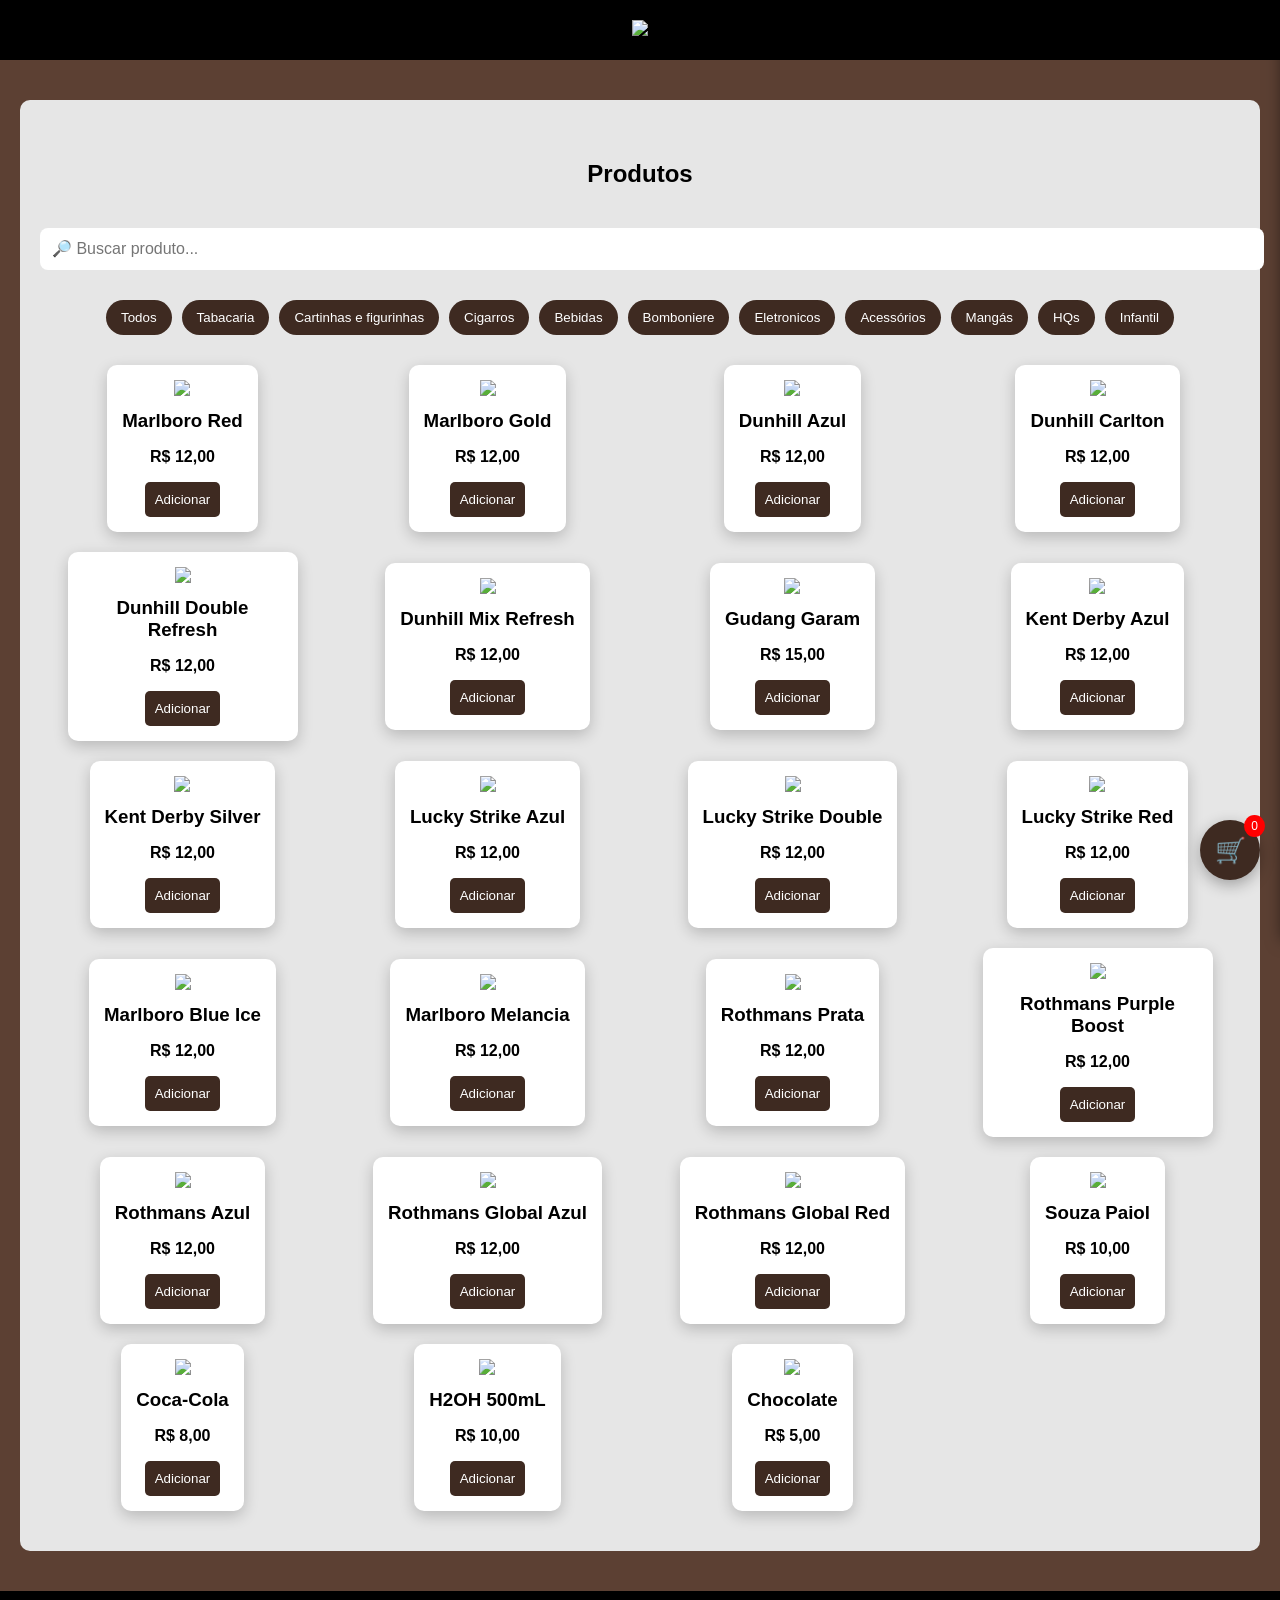
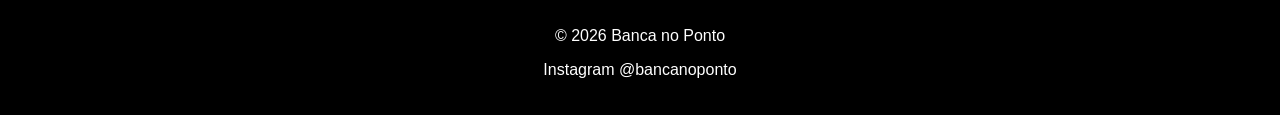
==== Banca-no-ponto.html @ 04ee42cb "Add files via upload" ====
<!DOCTYPE html>
<html lang="pt-br">

<head>
<meta charset="UTF-8">
<meta name="viewport" content="width=device-width, initial-scale=1.0">
<title>Banca no Ponto</title>
<link rel="stylesheet" href="style.css">
</head>

<body>

<header>

<img src="../imagens/logo/logo.png" width="400">


</header>

<!-- PRODUTOS -->

<section class="setor-produtos">

<h2>Produtos</h2>

<input type="text" id="busca" placeholder="🔎 Buscar produto..." onkeyup="buscarProduto()">

<div class="categorias">
<button onclick="filtrarCategoria('all')">Todos</button>
<button onclick="filtrarCategoria('tabacaria')">Tabacaria</button>
<button onclick="filtrarCategoria('carta')">Cartinhas e figurinhas</button>
<button onclick="filtrarCategoria('cigarro')">Cigarros</button>
<button onclick="filtrarCategoria('bebida')">Bebidas</button>
<button onclick="filtrarCategoria('doce')">Bomboniere</button>
<button onclick="filtrarCategoria('eletro')">Eletronicos</button>
<button onclick="filtrarCategoria('acessorio')">Acessórios</button>
<button onclick="filtrarCategoria('manga')">Mangás</button>
<button onclick="filtrarCategoria('hq')">HQs</button>
<button onclick="filtrarCategoria('infantil')">Infantil</button>
</div>

<div class="produtos" id="listaProdutos">

<div class="produto" data-categoria="cigarro">
<img src="../imagens/cigarros/Marlboro Vermelho.png" width="100">
<h3>Marlboro Red</h3>
<p>R$ 12,00</p>
<button onclick="addCarrinho('Marlboro Red',12)">Adicionar</button>
</div>

<div class="produto" data-categoria="cigarro">
<img src="../imagens/cigarros/Marlboro gold.png" width="100">
<h3>Marlboro Gold</h3>
<p>R$ 12,00</p>
<button onclick="addCarrinho('Marlboro Gold',12)">Adicionar</button>
</div>

<div class="produto" data-categoria="cigarro">
<img src="../imagens/cigarros/dunhill azul.png" width="100">
<h3>Dunhill Azul</h3>
<p>R$ 12,00</p>
<button onclick="addCarrinho('Dunhill Azul',12)">Adicionar</button>
</div>

<div class="produto" data-categoria="cigarro">
<img src="../imagens/cigarros/dunhill carlton.png" width="100">
<h3>Dunhill Carlton</h3>
<p>R$ 12,00</p>
<button onclick="addCarrinho('Dunhill Carton',12)">Adicionar</button>
</div>

<div class="produto" data-categoria="cigarro">
<img src="../imagens/cigarros/dunhill double refresh.png" width="100">
<h3>Dunhill Double Refresh</h3>
<p>R$ 12,00</p>
<button onclick="addCarrinho('Dunhill Double Refresh',12)">Adicionar</button>
</div>

<div class="produto" data-categoria="cigarro">
<img src="../imagens/cigarros/dunhill mix refresh.png" width="100">
<h3>Dunhill Mix Refresh</h3>
<p>R$ 12,00</p>
<button onclick="addCarrinho('Dunhill Mix Refresh',12)">Adicionar</button>
</div>

<div class="produto" data-categoria="cigarro">
<img src="../imagens/cigarros/gudang garam.png" width="100">
<h3>Gudang Garam</h3>
<p>R$ 15,00</p>
<button onclick="addCarrinho('Gudang Garam',15)">Adicionar</button>
</div>

<div class="produto" data-categoria="cigarro">
<img src="../imagens/cigarros/kent derby azul.png" width="100">
<h3>Kent Derby Azul</h3>
<p>R$ 12,00</p>
<button onclick="addCarrinho('Kent Derby Azul',12)">Adicionar</button>
</div>

<div class="produto" data-categoria="cigarro">
<img src="../imagens/cigarros/kent derby silver.png" width="100">
<h3>Kent Derby Silver</h3>
<p>R$ 12,00</p>
<button onclick="addCarrinho('Kent Derby Silver',12)">Adicionar</button>
</div>

<div class="produto" data-categoria="cigarro">
<img src="../imagens/cigarros/lucky azul.png" width="100">
<h3>Lucky Strike Azul</h3>
<p>R$ 12,00</p>
<button onclick="addCarrinho('Lucky Strike Azul',12)">Adicionar</button>
</div>

<div class="produto" data-categoria="cigarro">
<img src="../imagens/cigarros/lucky double.png" width="100">
<h3>Lucky Strike Double</h3>
<p>R$ 12,00</p>
<button onclick="addCarrinho('Lucky Strike Double',12)">Adicionar</button>
</div>

<div class="produto" data-categoria="cigarro">
<img src="../imagens/cigarros/lucky red.png" width="100">
<h3>Lucky Strike Red</h3>
<p>R$ 12,00</p>
<button onclick="addCarrinho('Lucky Strike Red',12)">Adicionar</button>
</div>

<div class="produto" data-categoria="cigarro">
<img src="../imagens/cigarros/marlboro blue ice.png" width="100">
<h3>Marlboro Blue Ice</h3>
<p>R$ 12,00</p>
<button onclick="addCarrinho('Marlboro Blue Ice',12)">Adicionar</button>
</div>

<div class="produto" data-categoria="cigarro">
<img src="../imagens/cigarros/marlboro melancia.png" width="100">
<h3>Marlboro Melancia</h3>
<p>R$ 12,00</p>
<button onclick="addCarrinho('Marlboro Melancia',12)">Adicionar</button>
</div>

<div class="produto" data-categoria="cigarro">
<img src="../imagens/cigarros/rothmans minister  prata.png" width="100">
<h3>Rothmans Prata</h3>
<p>R$ 12,00</p>
<button onclick="addCarrinho('Rothmans Prata',12)">Adicionar</button>
</div>

<div class="produto" data-categoria="cigarro">
<img src="../imagens/cigarros/rothmans minister  purple boost.png" width="100">
<h3>Rothmans Purple Boost</h3>
<p>R$ 12,00</p>
<button onclick="addCarrinho('Rothmans Purple Boost',12)">Adicionar</button>
</div>

<div class="produto" data-categoria="cigarro">
<img src="../imagens/cigarros/rothmans minister azul.png" width="100">
<h3>Rothmans Azul</h3>
<p>R$ 12,00</p>
<button onclick="addCarrinho('Rothmans Azul',12)">Adicionar</button>
</div>

<div class="produto" data-categoria="cigarro">
<img src="../imagens/cigarros/rothmans minister global azul.png" width="100">
<h3>Rothmans Global Azul</h3>
<p>R$ 12,00</p>
<button onclick="addCarrinho('Rothmans Global Azul',12)">Adicionar</button>
</div>

<div class="produto" data-categoria="cigarro">
<img src="../imagens/cigarros/rothmans minister global red.png" width="100">
<h3>Rothmans Global Red</h3>
<p>R$ 12,00</p>
<button onclick="addCarrinho('Rothmans Global Red',12)">Adicionar</button>
</div>

<div class="produto" data-categoria="cigarro">
<img src="../imagens/cigarros/souza paiol.png" width="100">
<h3>Souza Paiol</h3>
<p>R$ 10,00</p>
<button onclick="addCarrinho('Souza Paiol',10)">Adicionar</button>
</div>

<div class="produto" data-categoria="bebida">
<img src="../imagens/coca-cola.png" width="100">
<h3>Coca-Cola</h3>
<p>R$ 8,00</p>
<button onclick="addCarrinho('Coca-Cola',8)">Adicionar</button>
</div>

<div class="produto" data-categoria="bebida">
<img src="C:\Users\Lucas\OneDrive\Particular\Imagens\Screenshots\Captura de tela 2026-03-17 153412.png" width="300">
<h3>H2OH 500mL</h3>
<p>R$ 10,00</p>
<button onclick="addCarrinho('H2OH',10)">Adicionar</button>
</div>

<div class="produto" data-categoria="doce">
<img src="C:\Users\Lucas\OneDrive\Particular\Imagens\Screenshots\Captura de tela 2026-03-17 153412.png" width="300">
<h3>Chocolate</h3>
<p>R$ 5,00</p>
<button onclick="addCarrinho('Chocolate',5)">Adicionar</button>
</div>

</div>

</section>

<!-- CARRINHO -->

<div class="carrinho-flutuante" onclick="abrirCarrinho()">
🛒
<span id="contador">0</span>
</div>

<div class="carrinho-painel" id="painelCarrinho">

<h2>Seu Pedido</h2>

<ul id="carrinho"></ul>

<p id="total">Total: R$ 0.00</p>

<hr>

<input type="text" id="endereco" placeholder="Digite seu endereço">

<select id="pagamento">
<option value="Dinheiro">Dinheiro</option>
<option value="PIX">PIX</option>
<option value="Cartão">Cartão</option>
</select>

<br><br>

<button onclick="limparCarrinho()">🧹 Limpar Carrinho</button>
<button onclick="finalizarPedido()">📲 Finalizar Pedido</button>
<button onclick="fecharCarrinho()" class="fechar">Fechar</button>

</div>

<footer>
<p>© 2026 Banca no Ponto</p>
<p>Instagram @bancanoponto</p>
</footer>

<script>

/* MENU */

function toggleMenu(){
document.getElementById("menu").classList.toggle("active")
}

function toggleSubmenu(){
document.getElementById("submenu").classList.toggle("active")
}

/* BUSCA */

function buscarProduto(){
let input = document.getElementById("busca").value.toLowerCase()
let produtos = document.querySelectorAll(".produto")

produtos.forEach(produto=>{
let nome = produto.innerText.toLowerCase()
produto.style.display = nome.includes(input) ? "block" : "none"
})
}

/* FILTRO */

function filtrarCategoria(cat){
let produtos = document.querySelectorAll(".produto")

produtos.forEach(produto=>{
if(cat === "all"){
produto.style.display = "block"
}else{
produto.style.display =
produto.dataset.categoria === cat ? "block" : "none"
}
})
}

/* CARRINHO */

let carrinho = []

function addCarrinho(nome, preco){

let item = carrinho.find(p => p.nome === nome)

if(item){
item.qtd++
}else{
carrinho.push({nome, preco, qtd:1})
}

atualizarCarrinho()
abrirCarrinho()

}

function aumentar(i){
carrinho[i].qtd++
atualizarCarrinho()
}

function diminuir(i){
if(carrinho[i].qtd > 1){
carrinho[i].qtd--
}else{
carrinho.splice(i,1)
}
atualizarCarrinho()
}

function limparCarrinho(){
carrinho = []
atualizarCarrinho()
}

function atualizarCarrinho(){

let lista = document.getElementById("carrinho")
let total = 0

lista.innerHTML = ""

carrinho.forEach((item,i)=>{

let li = document.createElement("li")

li.innerHTML = `
<div>
<strong>${item.nome}</strong><br>
R$ ${item.preco} x ${item.qtd}
</div>

<div>
<button onclick="diminuir(${i})">➖</button>
<span>${item.qtd}</span>
<button onclick="aumentar(${i})">➕</button>
</div>
`

lista.appendChild(li)

total += item.preco * item.qtd

})

document.getElementById("total").innerText = "Total: R$ " + total.toFixed(2)
document.getElementById("contador").innerText =
carrinho.reduce((acc,item)=>acc+item.qtd,0)

}

/* ABRIR/FECHAR */

function abrirCarrinho(){
document.getElementById("painelCarrinho").classList.add("active")
}

function fecharCarrinho(){
document.getElementById("painelCarrinho").classList.remove("active")
}

/* FINALIZAR */

function finalizarPedido(){

if(carrinho.length === 0){
alert("Carrinho vazio!")
return
}

let endereco = document.getElementById("endereco").value
let pagamento = document.getElementById("pagamento").value

let msg = "Pedido:%0A"
let total = 0

carrinho.forEach(item=>{
msg += `- ${item.nome} (${item.qtd}x)%0A`
total += item.preco * item.qtd
})

msg += `%0ATotal: R$ ${total.toFixed(2)}`
msg += `%0AEndereço: ${endereco}`
msg += `%0APagamento: ${pagamento}`

window.open("https://wa.me/5521996909806?text=" + msg)

}

</script>

</body>
</html>
---- style.css ----
/* RESET */

html{
scroll-behavior:smooth;
}

body{
margin:0;
font-family:Arial, Helvetica, sans-serif;
background:#5c4033;
color:white;
}

/* HEADER */

header{
background:#000;
padding:20px;
text-align:center;
}

header img{
max-width:200px;
}

/* MENU */

.menu-icon{
font-size:30px;
cursor:pointer;
display:none;
}

nav{
display:flex;
justify-content:center;
gap:20px;
margin-top:10px;
}

nav a{
color:white;
text-decoration:none;
font-weight:bold;
}

nav a:hover{
color:#d2b48c;
}

/* DROPDOWN */

.dropdown{
position:relative;
}

.dropdown-content{
display:none;
flex-direction:column;
background:#3a3a3a;
position:absolute;
min-width:150px;
border-radius:5px;
}

.dropdown-content a{
padding:10px;
display:block;
}

.dropdown-content.active{
display:flex;
}

/* SETOR PRODUTOS */

.setor-produtos{
background:#e6e6e6;
max-width:1200px;
margin:40px auto;
padding:40px 20px;
border-radius:10px;
color:black;
}

.setor-produtos h2{
text-align:center;
}

/* BUSCA */

#busca{
width:100%;
padding:12px;
margin:20px 0;
border-radius:8px;
border:none;
font-size:16px;
}

/* CATEGORIAS */

.categorias{
display:flex;
gap:10px;
flex-wrap:wrap;
justify-content:center;
margin-bottom:20px;
}

.categorias button{
background:#3e2a21;
color:white;
border:none;
padding:10px 15px;
border-radius:20px;
cursor:pointer;
}

.categorias button:hover{
background:#d2b48c;
color:black;
}

/* GRID PRODUTOS */

.produtos{
display:grid;
grid-template-columns:repeat(4,1fr);
gap:20px;
}

/* CARD PRODUTO */

.produto{
background:white;
color:black;
padding:15px;
border-radius:10px;
text-align:center;
box-shadow:0 5px 15px rgba(0,0,0,0.2);
max-width:200px;
margin:auto;
}

.produto h3{
margin:10px 0;
}

.produto p{
font-weight:bold;
}

/* BOTÕES */

button{
background:#3e2a21;
color:white;
padding:10px;
border:none;
border-radius:5px;
cursor:pointer;
}

button:hover{
background:#2b1d17;
}

/* CARRINHO FLUTUANTE */

.carrinho-flutuante{
position:fixed;
bottom:20px;
right:20px;
background:#3e2a21;
color:white;
width:60px;
height:60px;
border-radius:50%;
display:flex;
align-items:center;
justify-content:center;
font-size:25px;
cursor:pointer;
box-shadow:0 5px 15px rgba(0,0,0,0.3);
z-index:1000;
}

#contador{
position:absolute;
top:-5px;
right:-5px;
background:red;
color:white;
font-size:12px;
padding:4px 7px;
border-radius:50%;
}

/* PAINEL DO CARRINHO */

.carrinho-painel{
position:fixed;
right:-350px;
top:0;
width:300px;
height:100%;
background:#3a3a3a;
color:white;
box-shadow:-5px 0 15px rgba(0,0,0,0.5);
padding:20px;
transition:0.3s;
z-index:999;
overflow:auto;
border-left:3px solid #d2b48c;
}

.carrinho-painel.active{
right:0;
}

/* ITENS DO CARRINHO */

#carrinho{
list-style:none;
padding:0;
}

#carrinho li{
display:flex;
justify-content:space-between;
align-items:center;
margin:10px 0;
background:#4a4a4a;
padding:10px;
border-radius:5px;
}

/* CONTROLES + - */

#carrinho li div:last-child{
display:flex;
align-items:center;
gap:8px;
}

#carrinho button{
background:#d2b48c;
color:black;
padding:5px 10px;
font-weight:bold;
}

#carrinho span{
min-width:20px;
text-align:center;
display:inline-block;
}

/* INPUTS */

input, select{
width:100%;
padding:10px;
margin-top:10px;
border-radius:5px;
border:none;
}

/* FOOTER */

footer{
background:#000;
text-align:center;
padding:20px;
margin-top:40px;
}

/* RESPONSIVO */

@media (max-width:768px){

.menu-icon{
display:block;
margin-top:10px;
}

nav{
display:none;
flex-direction:column;
align-items:center;
background:#3a3a3a;
}

nav.active{
display:flex;
}

nav a{
padding:10px;
width:100%;
text-align:center;
}

.produtos{
grid-template-columns:repeat(2,1fr);
}

}

.categorias{
display:flex;
gap:10px;
overflow-x:auto;
padding:10px;
scroll-behavior:smooth;
}

.categorias::-webkit-scrollbar{
display:none;
}

@media (max-width:768px){

.categorias{
justify-content:flex-start;
}

.categorias button{
flex:0 0 auto;
min-width:100px;
}

}

.categorias button{
white-space:nowrap;
}
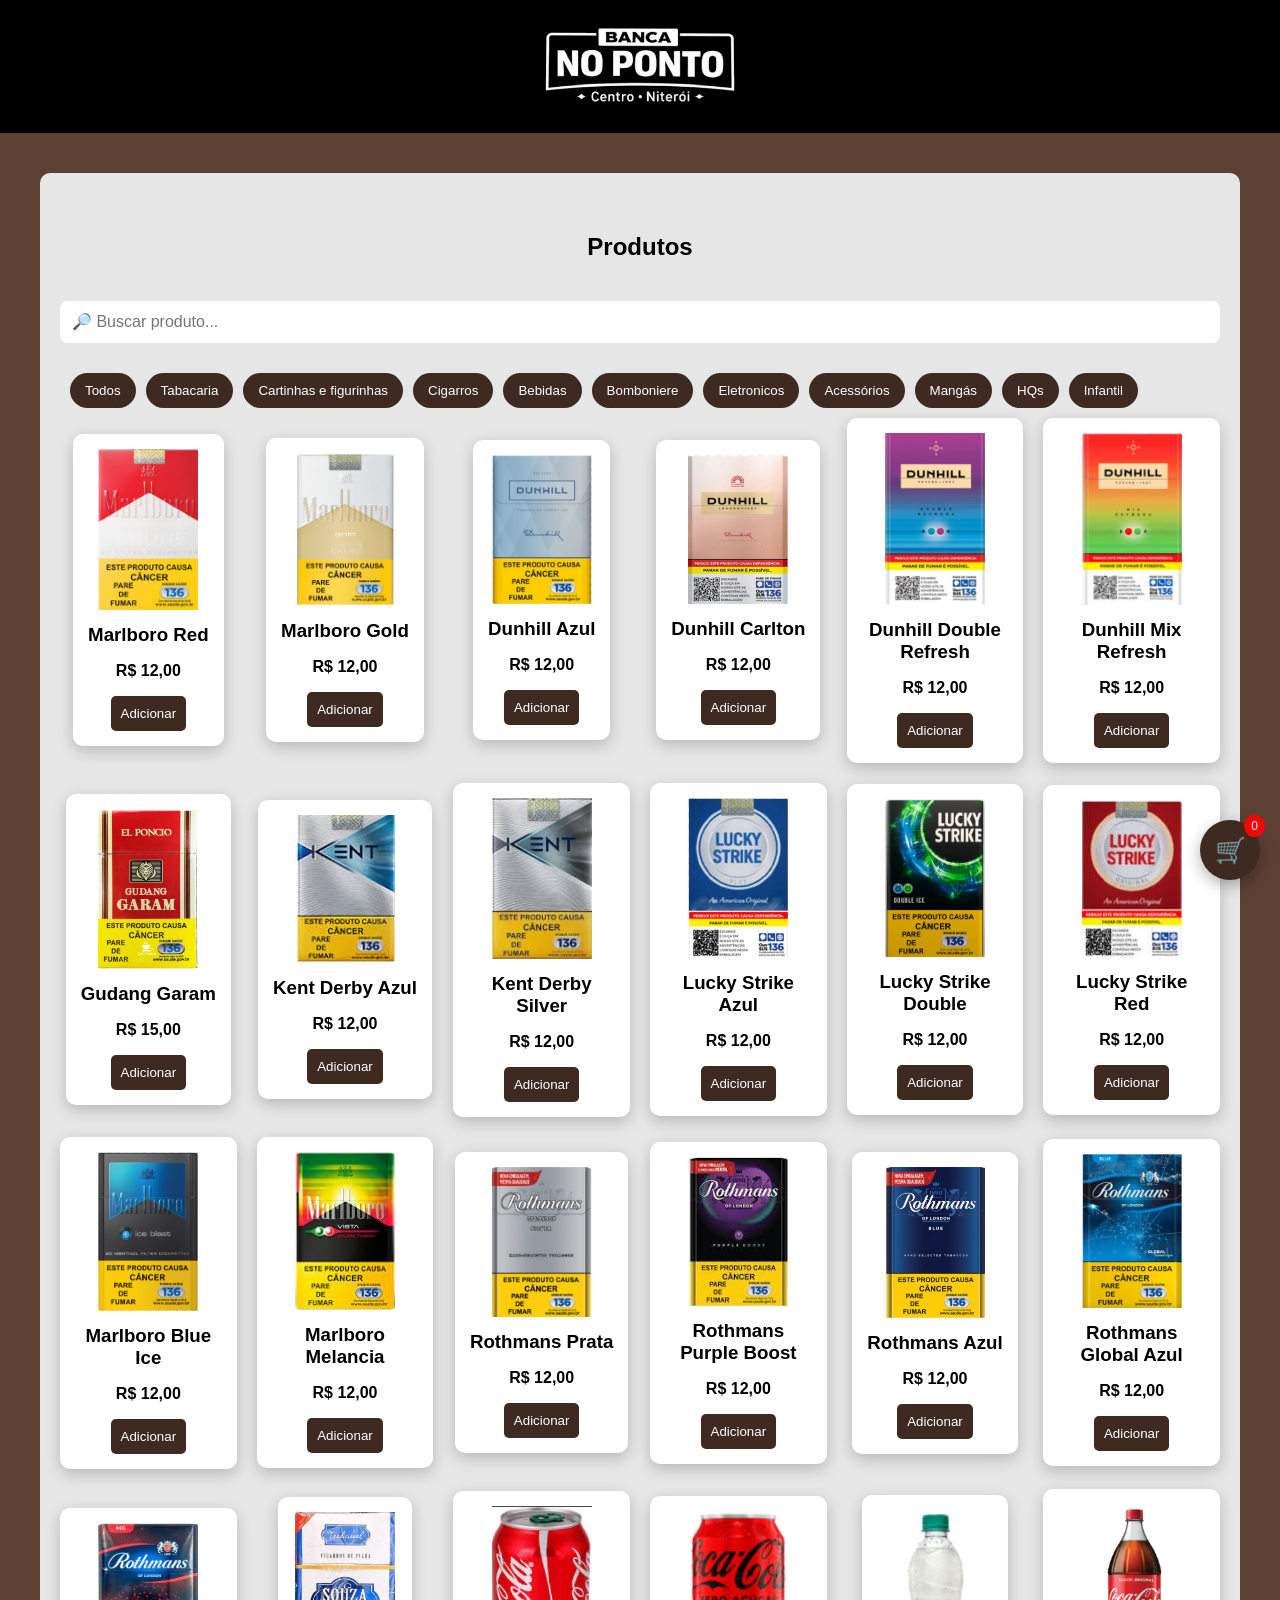
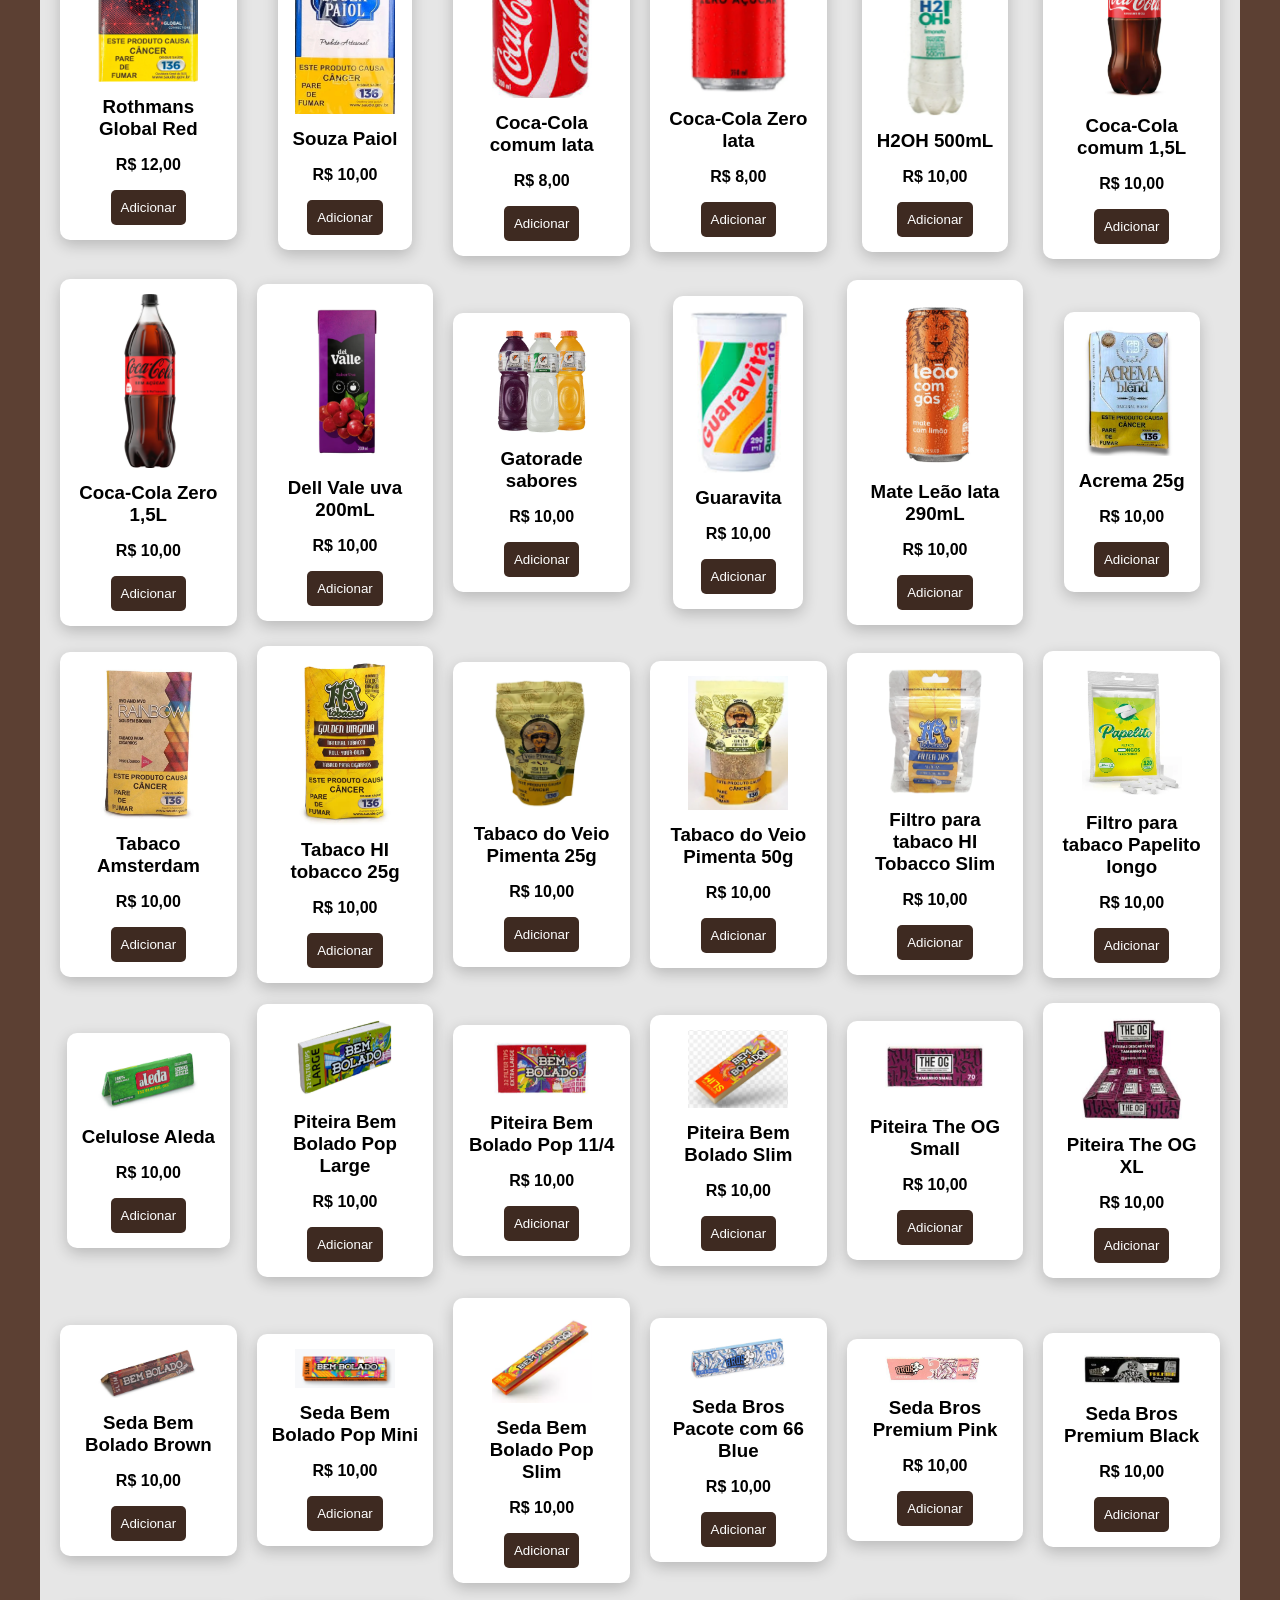
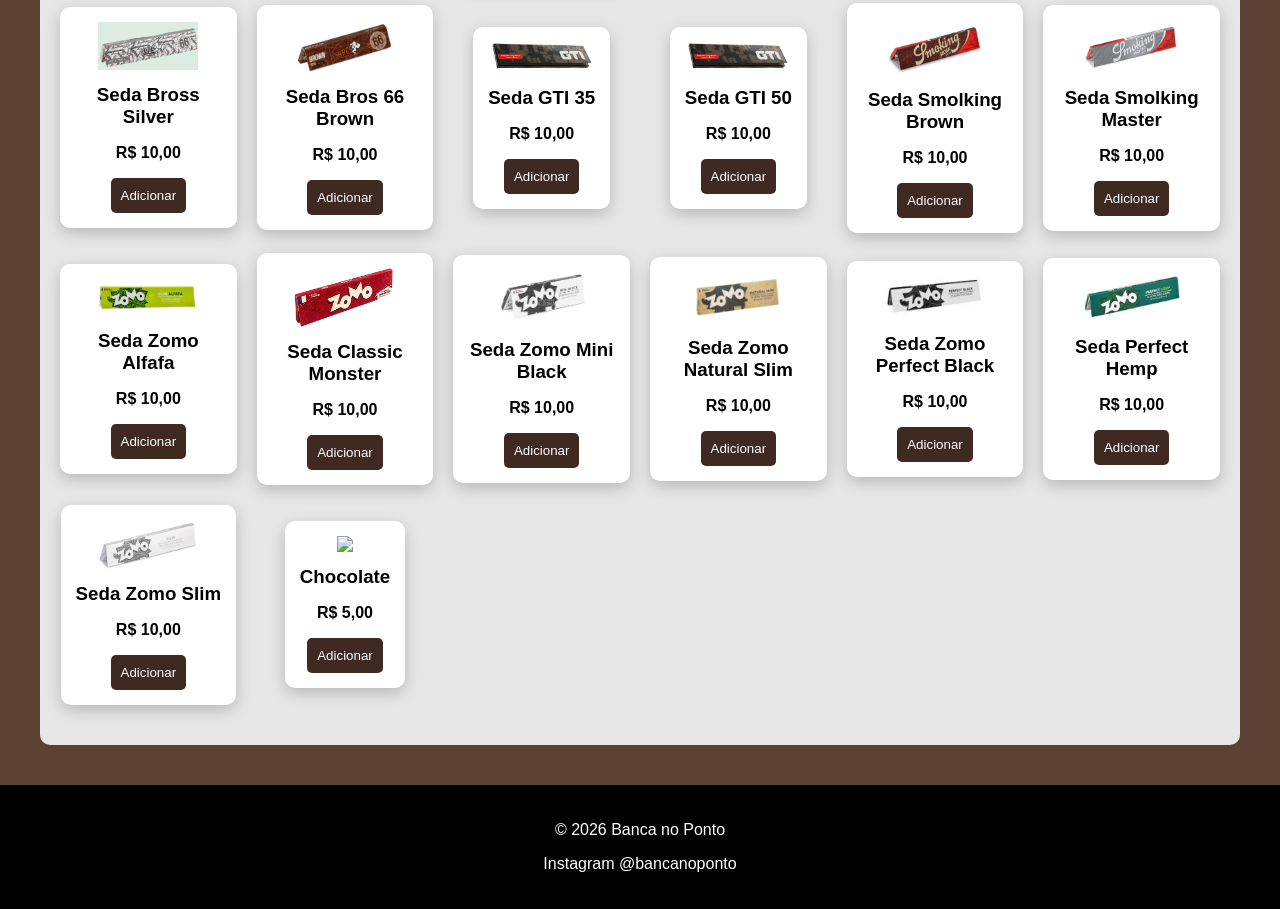
==== commit 2ebde745: "Add files via upload" ====
--- a/Banca-no-ponto.html
+++ b/Banca-no-ponto.html
@@ -182,17 +182,290 @@
 </div>
 
 <div class="produto" data-categoria="bebida">
-<img src="../imagens/coca-cola.png" width="100">
-<h3>Coca-Cola</h3>
+<img src="../imagens/bebidas/coca lata comum.png" width="80">
+<h3>Coca-Cola comum lata</h3>
 <p>R$ 8,00</p>
-<button onclick="addCarrinho('Coca-Cola',8)">Adicionar</button>
-</div>
-
-<div class="produto" data-categoria="bebida">
-<img src="C:\Users\Lucas\OneDrive\Particular\Imagens\Screenshots\Captura de tela 2026-03-17 153412.png" width="300">
+<button onclick="addCarrinho('Coca-Cola comum',8)">Adicionar</button>
+</div>
+
+<div class="produto" data-categoria="bebida">
+<img src="../imagens/bebidas/coca lata zero.png" width="100">
+<h3>Coca-Cola Zero lata</h3>
+<p>R$ 8,00</p>
+<button onclick="addCarrinho('Coca-Cola Zero',8)">Adicionar</button>
+</div>
+
+<div class="produto" data-categoria="bebida">
+<img src="../imagens/bebidas/H2OH! limoneto.png" width="80">
 <h3>H2OH 500mL</h3>
 <p>R$ 10,00</p>
 <button onclick="addCarrinho('H2OH',10)">Adicionar</button>
+</div>
+
+<div class="produto" data-categoria="bebida">
+<img src="../imagens/bebidas/coca comum 1,5l.png" width="80">
+<h3>Coca-Cola comum 1,5L</h3>
+<p>R$ 10,00</p>
+<button onclick="addCarrinho('Coca-Cola 1,5L',10)">Adicionar</button>
+</div>
+
+<div class="produto" data-categoria="bebida">
+<img src="../imagens/bebidas/coca zero 1,5l.png" width="100">
+<h3>Coca-Cola Zero 1,5L</h3>
+<p>R$ 10,00</p>
+<button onclick="addCarrinho('Coca-Cola Zero 1,5L',10)">Adicionar</button>
+</div>
+
+<div class="produto" data-categoria="bebida">
+<img src="../imagens/bebidas/dell vale uva.png" width="100">
+<h3>Dell Vale uva 200mL</h3>
+<p>R$ 10,00</p>
+<button onclick="addCarrinho('Dell Vale uva 200mL',10)">Adicionar</button>
+</div>
+
+<div class="produto" data-categoria="bebida">
+<img src="../imagens/bebidas/gatorade sabores.png" width="130">
+<h3>Gatorade sabores</h3>
+<p>R$ 10,00</p>
+<button onclick="addCarrinho('Gatorade sabores',10)">Adicionar</button>
+</div>
+
+<div class="produto" data-categoria="bebida">
+<img src="../imagens/bebidas/guaravita.png" width="80">
+<h3>Guaravita</h3>
+<p>R$ 10,00</p>
+<button onclick="addCarrinho('Guaravita',10)">Adicionar</button>
+</div>
+
+<div class="produto" data-categoria="bebida">
+<img src="../imagens/bebidas/mate leão.png" width="100">
+<h3>Mate Leão lata 290mL</h3>
+<p>R$ 10,00</p>
+<button onclick="addCarrinho('Mate Leão',10)">Adicionar</button>
+</div>
+
+<div class="produto" data-categoria="tabacaria">
+<img src="../imagens/tabacaria/tabaco acrema.png" width="100">
+<h3>Acrema 25g</h3>
+<p>R$ 10,00</p>
+<button onclick="addCarrinho('Tabaco Acrema;',10)">Adicionar</button>
+</div>
+
+<div class="produto" data-categoria="tabacaria">
+<img src="../imagens/tabacaria/tabaco amsterdam.png" width="100">
+<h3>Tabaco Amsterdam</h3>
+<p>R$ 10,00</p>
+<button onclick="addCarrinho('Tabaco Amsterdam',10)">Adicionar</button>
+</div>
+
+<div class="produto" data-categoria="tabacaria">
+<img src="../imagens/tabacaria/tabaco hi tobacco.png" width="100">
+<h3>Tabaco HI tobacco 25g</h3>
+<p>R$ 10,00</p>
+<button onclick="addCarrinho('Tabaco HI Tobacco',10)">Adicionar</button>
+</div>
+
+<div class="produto" data-categoria="tabacaria">
+<img src="../imagens/tabacaria/tabaco veio pimenta 25g.png" width="100">
+<h3>Tabaco do Veio Pimenta 25g</h3>
+<p>R$ 10,00</p>
+<button onclick="addCarrinho('Veio Pimenta 25g',10)">Adicionar</button>
+</div>
+
+<div class="produto" data-categoria="tabacaria">
+<img src="../imagens/tabacaria/tabaco veio pimenta 50g.png" width="100">
+<h3>Tabaco do Veio Pimenta 50g</h3>
+<p>R$ 10,00</p>
+<button onclick="addCarrinho('Veio Pimenta 50g',10)">Adicionar</button>
+</div>
+
+<div class="produto" data-categoria="tabacaria">
+<img src="../imagens/tabacaria/filtro hi tobacco slim.png" width="100">
+<h3>Filtro para tabaco HI Tobacco Slim</h3>
+<p>R$ 10,00</p>
+<button onclick="addCarrinho('Filtro HI Tobacco',10)">Adicionar</button>
+</div>
+
+<div class="produto" data-categoria="tabacaria">
+<img src="../imagens/tabacaria/filtro papelito longo.png" width="100">
+<h3>Filtro para tabaco Papelito longo</h3>
+<p>R$ 10,00</p>
+<button onclick="addCarrinho('Filtro Papelito',10)">Adicionar</button>
+</div>
+
+<div class="produto" data-categoria="tabacaria">
+<img src="../imagens/seda e piteira/celulose aleda.png" width="100">
+<h3>Celulose Aleda</h3>
+<p>R$ 10,00</p>
+<button onclick="addCarrinho('Celulose Aleda',10)">Adicionar</button>
+</div>
+
+<div class="produto" data-categoria="tabacaria">
+<img src="../imagens/seda e piteira/piteira bem bolado pop large.png" width="100">
+<h3>Piteira Bem Bolado Pop Large</h3>
+<p>R$ 10,00</p>
+<button onclick="addCarrinho('Piteira Bem Bolado pop',10)">Adicionar</button>
+</div>
+
+<div class="produto" data-categoria="tabacaria">
+<img src="../imagens/seda e piteira/piteira bem bolado pop.png" width="100">
+<h3>Piteira Bem Bolado Pop 11/4</h3>
+<p>R$ 10,00</p>
+<button onclick="addCarrinho('Piteira Bem Bolado 1/4',10)">Adicionar</button>
+</div>
+
+<div class="produto" data-categoria="tabacaria">
+<img src="../imagens/seda e piteira/piteira bem bolado slim.png" width="100">
+<h3>Piteira Bem Bolado Slim</h3>
+<p>R$ 10,00</p>
+<button onclick="addCarrinho('Piteira Bem Bolado Slim',10)">Adicionar</button>
+</div>
+
+<div class="produto" data-categoria="tabacaria">
+<img src="../imagens/seda e piteira/piteira the og small.png" width="100">
+<h3>Piteira The OG Small</h3>
+<p>R$ 10,00</p>
+<button onclick="addCarrinho('Piteira The OG small',10)">Adicionar</button>
+</div>
+
+<div class="produto" data-categoria="tabacaria">
+<img src="../imagens/seda e piteira/piteira THE OG XL.png" width="100">
+<h3>Piteira The OG XL</h3>
+<p>R$ 10,00</p>
+<button onclick="addCarrinho('Celulose Aleda',10)">Adicionar</button>
+</div>
+
+<div class="produto" data-categoria="tabacaria">
+<img src="../imagens/seda e piteira/seda bem bolado brown.png" width="100">
+<h3>Seda Bem Bolado Brown</h3>
+<p>R$ 10,00</p>
+<button onclick="addCarrinho('Seda bem Bolado Brown',10)">Adicionar</button>
+</div>
+
+<div class="produto" data-categoria="tabacaria">
+<img src="../imagens/seda e piteira/seda bem bolado pop mini.png" width="100">
+<h3>Seda Bem Bolado Pop Mini</h3>
+<p>R$ 10,00</p>
+<button onclick="addCarrinho('Seda Bem Bolado Pop Mini',10)">Adicionar</button>
+</div>
+
+<div class="produto" data-categoria="tabacaria">
+<img src="../imagens/seda e piteira/seda bem bolado pop slim.png" width="100">
+<h3>Seda Bem Bolado Pop Slim</h3>
+<p>R$ 10,00</p>
+<button onclick="addCarrinho('Seda Bem Bolado Pop Slim',10)">Adicionar</button>
+</div>
+
+<div class="produto" data-categoria="tabacaria">
+<img src="../imagens/seda e piteira/seda bros 66 blue.png" width="100">
+<h3>Seda Bros Pacote com 66 Blue</h3>
+<p>R$ 10,00</p>
+<button onclick="addCarrinho('Bros 66 Blue',10)">Adicionar</button>
+</div>
+
+<div class="produto" data-categoria="tabacaria">
+<img src="../imagens/seda e piteira/seda bros premim pink.png" width="100">
+<h3>Seda Bros Premium Pink</h3>
+<p>R$ 10,00</p>
+<button onclick="addCarrinho('Seda Bros Premium Pink',10)">Adicionar</button>
+</div>
+
+<div class="produto" data-categoria="tabacaria">
+<img src="../imagens/seda e piteira/seda bros premium black.png" width="100">
+<h3>Seda Bros Premium Black</h3>
+<p>R$ 10,00</p>
+<button onclick="addCarrinho('Seda Bros Premium Black',10)">Adicionar</button>
+</div>
+
+<div class="produto" data-categoria="tabacaria">
+<img src="../imagens/seda e piteira/seda bros silver.png" width="100">
+<h3>Seda Bross Silver</h3>
+<p>R$ 10,00</p>
+<button onclick="addCarrinho('Seda Bros Silver',10)">Adicionar</button>
+</div>
+
+<div class="produto" data-categoria="tabacaria">
+<img src="../imagens/seda e piteira/seda bross 66 brown.png" width="100">
+<h3>Seda Bros 66 Brown</h3>
+<p>R$ 10,00</p>
+<button onclick="addCarrinho('Seda Bros 66 Brown',10)">Adicionar</button>
+</div>
+
+<div class="produto" data-categoria="tabacaria">
+<img src="../imagens/seda e piteira/seda GTI 35.png" width="100">
+<h3>Seda GTI 35</h3>
+<p>R$ 10,00</p>
+<button onclick="addCarrinho('Seda GTI 35',10)">Adicionar</button>
+</div>
+
+<div class="produto" data-categoria="tabacaria">
+<img src="../imagens/seda e piteira/seda GTI 50.png" width="100">
+<h3>Seda GTI 50</h3>
+<p>R$ 10,00</p>
+<button onclick="addCarrinho('Seda GTI 50',10)">Adicionar</button>
+</div>
+
+<div class="produto" data-categoria="tabacaria">
+<img src="../imagens/seda e piteira/seda smolking brown.png" width="100">
+<h3>Seda Smolking Brown</h3>
+<p>R$ 10,00</p>
+<button onclick="addCarrinho('Seda Smolking Brown',10)">Adicionar</button>
+</div>
+
+<div class="produto" data-categoria="tabacaria">
+<img src="../imagens/seda e piteira/seda smolking master.png" width="100">
+<h3>Seda Smolking Master</h3>
+<p>R$ 10,00</p>
+<button onclick="addCarrinho('Seda Smolking Master',10)">Adicionar</button>
+</div>
+
+<div class="produto" data-categoria="tabacaria">
+<img src="../imagens/seda e piteira/seda zomo alfafa.png" width="100">
+<h3>Seda Zomo Alfafa</h3>
+<p>R$ 10,00</p>
+<button onclick="addCarrinho('Seda Zomo Alfafa',10)">Adicionar</button>
+</div>
+
+<div class="produto" data-categoria="tabacaria">
+<img src="../imagens/seda e piteira/seda zomo classic monster.png" width="100">
+<h3>Seda Classic Monster</h3>
+<p>R$ 10,00</p>
+<button onclick="addCarrinho('Seda Zomo Classic Monster',10)">Adicionar</button>
+</div>
+
+<div class="produto" data-categoria="tabacaria">
+<img src="../imagens/seda e piteira/seda zomo mini black.png" width="100">
+<h3>Seda Zomo Mini Black</h3>
+<p>R$ 10,00</p>
+<button onclick="addCarrinho('Zomo Mini Black',10)">Adicionar</button>
+</div>
+
+<div class="produto" data-categoria="tabacaria">
+<img src="../imagens/seda e piteira/seda zomo natural mini.png" width="100">
+<h3>Seda Zomo Natural Slim</h3>
+<p>R$ 10,00</p>
+<button onclick="addCarrinho('Seda Zomo Natural Mini',10)">Adicionar</button>
+</div>
+
+<div class="produto" data-categoria="tabacaria">
+<img src="../imagens/seda e piteira/seda zomo perfect black.png" width="100">
+<h3>Seda Zomo Perfect Black</h3>
+<p>R$ 10,00</p>
+<button onclick="addCarrinho('Seda Zomo Perfect Black',10)">Adicionar</button>
+</div>
+
+<div class="produto" data-categoria="tabacaria">
+<img src="../imagens/seda e piteira/seda zomo perfect hemp.png" width="100">
+<h3>Seda Perfect Hemp</h3>
+<p>R$ 10,00</p>
+<button onclick="addCarrinho('Seda Zomo Hemp',10)">Adicionar</button>
+</div>
+
+<div class="produto" data-categoria="tabacaria">
+<img src="../imagens/seda e piteira/seda zomo slim.png" width="100">
+<h3>Seda Zomo Slim</h3>
+<p>R$ 10,00</p>
+<button onclick="addCarrinho('Seda Zomo Slim',10)">Adicionar</button>
 </div>
 
 <div class="produto" data-categoria="doce">
--- a/style.css
+++ b/style.css
@@ -1,4 +1,7 @@
 /* RESET */
+*{
+box-sizing:border-box;
+}
 
 html{
 scroll-behavior:smooth;
@@ -9,10 +12,10 @@
 font-family:Arial, Helvetica, sans-serif;
 background:#5c4033;
 color:white;
+overflow-x:hidden;
 }
 
 /* HEADER */
-
 header{
 background:#000;
 padding:20px;
@@ -21,10 +24,10 @@
 
 header img{
 max-width:200px;
+width:100%;
 }
 
 /* MENU */
-
 .menu-icon{
 font-size:30px;
 cursor:pointer;
@@ -49,7 +52,6 @@
 }
 
 /* DROPDOWN */
-
 .dropdown{
 position:relative;
 }
@@ -73,7 +75,6 @@
 }
 
 /* SETOR PRODUTOS */
-
 .setor-produtos{
 background:#e6e6e6;
 max-width:1200px;
@@ -88,7 +89,6 @@
 }
 
 /* BUSCA */
-
 #busca{
 width:100%;
 padding:12px;
@@ -99,13 +99,16 @@
 }
 
 /* CATEGORIAS */
-
 .categorias{
 display:flex;
 gap:10px;
-flex-wrap:wrap;
-justify-content:center;
-margin-bottom:20px;
+overflow-x:auto;
+padding:10px;
+scroll-behavior:smooth;
+}
+
+.categorias::-webkit-scrollbar{
+display:none;
 }
 
 .categorias button{
@@ -115,6 +118,8 @@
 padding:10px 15px;
 border-radius:20px;
 cursor:pointer;
+white-space:nowrap;
+flex:0 0 auto;
 }
 
 .categorias button:hover{
@@ -123,15 +128,13 @@
 }
 
 /* GRID PRODUTOS */
-
 .produtos{
 display:grid;
-grid-template-columns:repeat(4,1fr);
+grid-template-columns:repeat(auto-fit, minmax(150px, 1fr));
 gap:20px;
 }
 
 /* CARD PRODUTO */
-
 .produto{
 background:white;
 color:black;
@@ -143,6 +146,11 @@
 margin:auto;
 }
 
+.produto img{
+width:100px;
+height:auto;
+}
+
 .produto h3{
 margin:10px 0;
 }
@@ -152,7 +160,6 @@
 }
 
 /* BOTÕES */
-
 button{
 background:#3e2a21;
 color:white;
@@ -167,7 +174,6 @@
 }
 
 /* CARRINHO FLUTUANTE */
-
 .carrinho-flutuante{
 position:fixed;
 bottom:20px;
@@ -198,7 +204,6 @@
 }
 
 /* PAINEL DO CARRINHO */
-
 .carrinho-painel{
 position:fixed;
 right:-350px;
@@ -220,7 +225,6 @@
 }
 
 /* ITENS DO CARRINHO */
-
 #carrinho{
 list-style:none;
 padding:0;
@@ -236,8 +240,7 @@
 border-radius:5px;
 }
 
-/* CONTROLES + - */
-
+/* CONTROLES */
 #carrinho li div:last-child{
 display:flex;
 align-items:center;
@@ -258,7 +261,6 @@
 }
 
 /* INPUTS */
-
 input, select{
 width:100%;
 padding:10px;
@@ -268,7 +270,6 @@
 }
 
 /* FOOTER */
-
 footer{
 background:#000;
 text-align:center;
@@ -277,7 +278,6 @@
 }
 
 /* RESPONSIVO */
-
 @media (max-width:768px){
 
 .menu-icon{
@@ -306,33 +306,9 @@
 grid-template-columns:repeat(2,1fr);
 }
 
-}
-
-.categorias{
-display:flex;
-gap:10px;
-overflow-x:auto;
-padding:10px;
-scroll-behavior:smooth;
-}
-
-.categorias::-webkit-scrollbar{
-display:none;
-}
-
-@media (max-width:768px){
-
-.categorias{
-justify-content:flex-start;
-}
-
-.categorias button{
-flex:0 0 auto;
-min-width:100px;
-}
-
-}
-
-.categorias button{
-white-space:nowrap;
+.setor-produtos{
+margin:20px 10px;
+padding:20px 10px;
+}
+
 }
